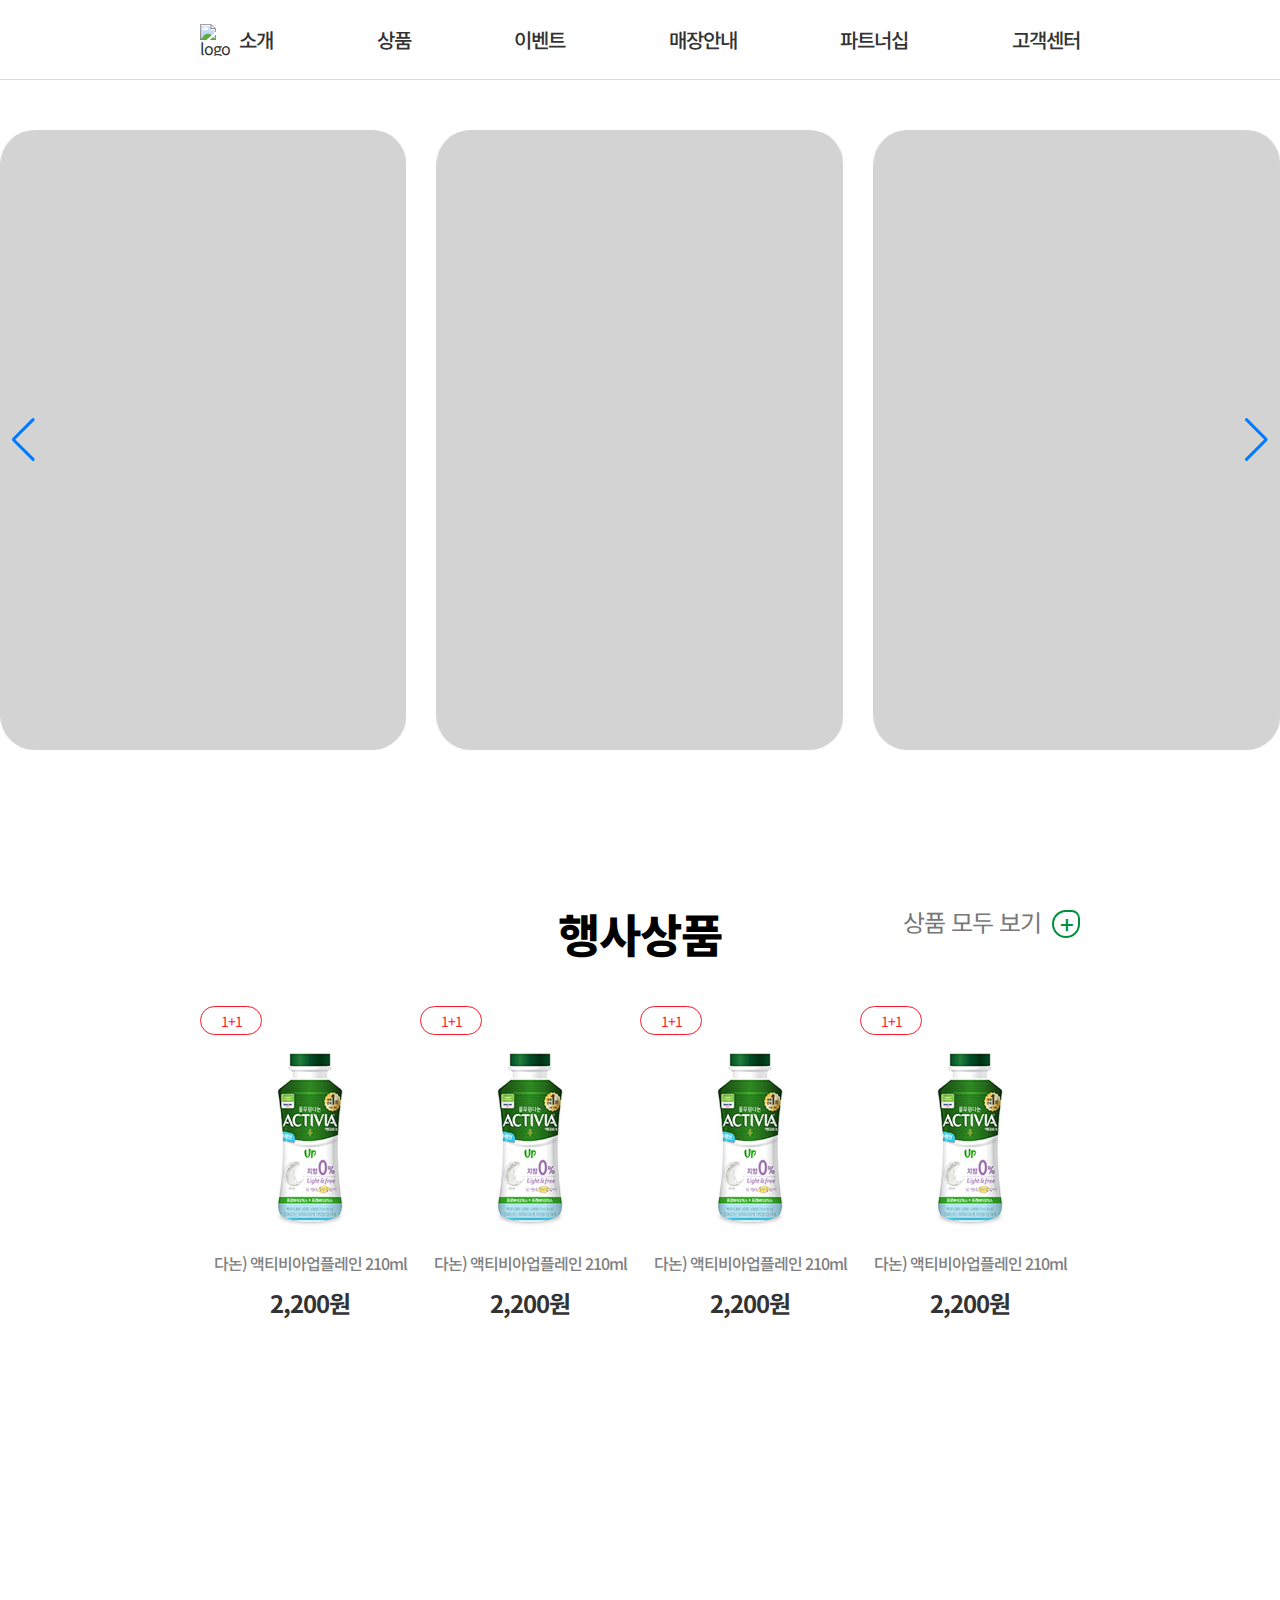
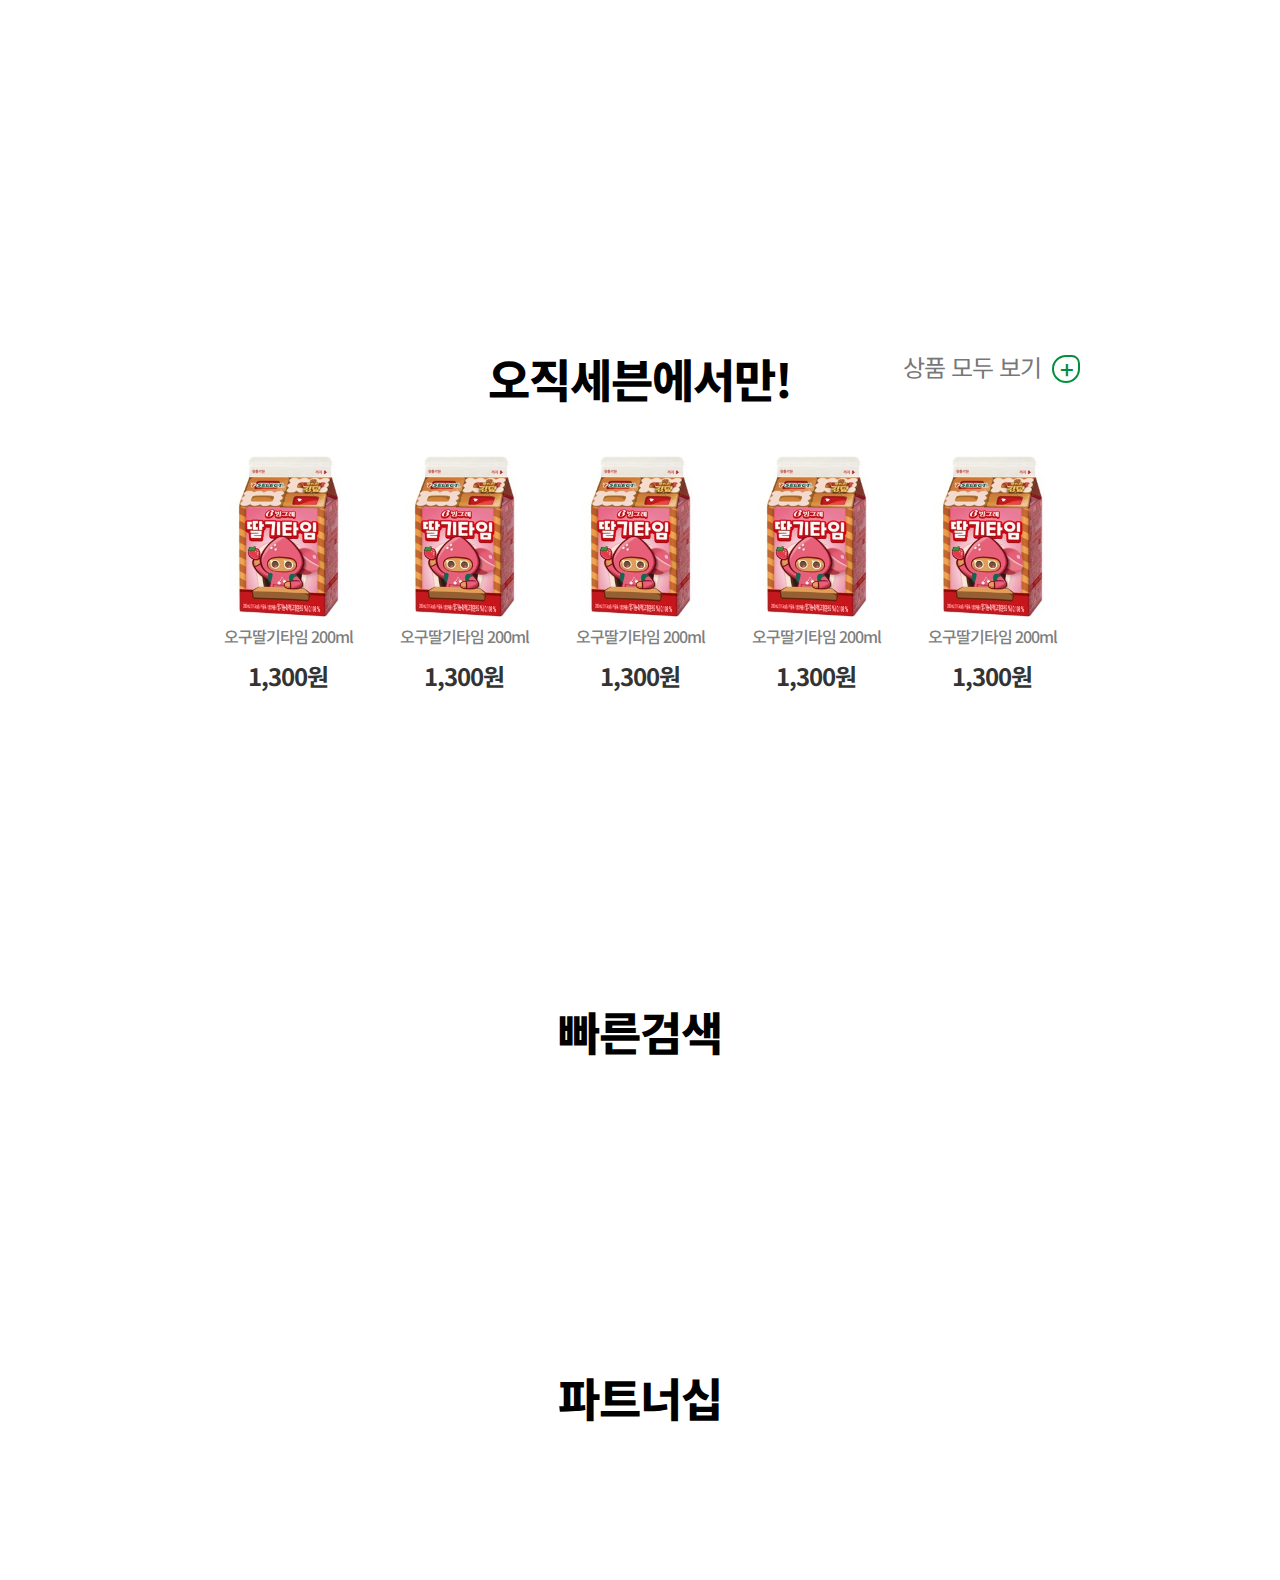
==== index.html @ aed44809 "sevenRenewal" ====
<!DOCTYPE html>
<html lang="ko">
  <head>
    <meta charset="UTF-8" />
    <meta name="viewport" content="width=device-width, initial-scale=1.0" />
    <title>세븐일레븐 리뉴얼</title>
    <link rel="preconnect" href="https://fonts.googleapis.com" />
    <link rel="preconnect" href="https://fonts.gstatic.com" crossorigin />
    <link
      href="https://fonts.googleapis.com/css2?family=Bagel+Fat+One&family=Inter:ital,opsz,wght@0,14..32,100..900;1,14..32,100..900&family=Nanum+Gothic&family=Noto+Sans+KR:wght@100..900&family=Noto+Sans:ital,wght@0,100..900;1,100..900&family=Permanent+Marker&display=swap"
      rel="stylesheet"
    />
    <link rel="stylesheet" href="css/style.css" />
    <link
      rel="stylesheet"
      href="https://cdn.jsdelivr.net/npm/swiper@11/swiper-bundle.min.css"
    />

    <script src="https://cdn.jsdelivr.net/npm/swiper@11/swiper-bundle.min.js"></script>

    <script src="/jquery-3.7.1.js"></script>
  </head>
  <body>
    <header>
      <div class="logo">
        <a href="index.html">
          <img src="" alt="logo" />
        </a>
      </div>

      <ul class="menu_wrap">
        <li><a href="sub/intro/intro.html">소개</a></li>
        <li><a href="sub/product/product.html">상품</a></li>
        <li><a href="sub/event/event.html">이벤트</a></li>
        <li><a href="sub/info/info.html">매장안내</a></li>
        <li><a href="sub/partner/partner.html">파트너십</a></li>
        <li><a href="sub/cs/cs.html">고객센터</a></li>
      </ul>
    </header>

    <section class="section_1">
      <div class="swiper">
        <div class="swiper-wrapper con_wrap">
          <div class="swiper-slide con"></div>
          <div class="swiper-slide con"></div>
          <div class="swiper-slide con"></div>
          <div class="swiper-slide con"></div>
          <div class="swiper-slide con"></div>
          <div class="swiper-slide con"></div>
        </div>

        <div class="swiper-button-prev"></div>
        <div class="swiper-button-next"></div>
      </div>
    </section>
    <section class="section_2">
      <div class="title_wrap title_2">
        <h3>행사상품</h3>
        <div class="more">
          <a href="#"
            ><span>상품 모두 보기</span>
            <div class="more_icon">+</div></a
          >
        </div>
      </div>

      <div class="con_wrap">
        <div class="con">
          <a href="sub/product/product.html"
            ><div class="icon">1+1</div>
            <img src="Img/con_1.jpg" alt="" />
            <h4>다논) 액티비아업플레인 210ml</h4>
            <h3>2,200원</h3>
          </a>
        </div>
        <div class="con">
          <a href="sub/product/product.html"
            ><div class="icon">1+1</div>
            <img src="Img/con_1.jpg" alt="" />
            <h4>다논) 액티비아업플레인 210ml</h4>
            <h3>2,200원</h3>
          </a>
        </div>
        <div class="con">
          <a href="sub/product/product.html"
            ><div class="icon">1+1</div>
            <img src="Img/con_1.jpg" alt="" />
            <h4>다논) 액티비아업플레인 210ml</h4>
            <h3>2,200원</h3>
          </a>
        </div>
        <div class="con">
          <a href="sub/product/product.html"
            ><div class="icon">1+1</div>
            <img src="Img/con_1.jpg" alt="" />
            <h4>다논) 액티비아업플레인 210ml</h4>
            <h3>2,200원</h3>
          </a>
        </div>
      </div>
    </section>
    <section class="section_3"></section>
    <section class="section_4">
      <div class="title_wrap title_4">
        <h3>오직세븐에서만!</h3>
        <div class="more">
          <a href="#"
            ><span>상품 모두 보기</span>
            <div class="more_icon">+</div></a
          >
        </div>
        <div class="con_wrap">
          <div class="con">
            <a href="sub/product/product.html">
              <img src="Img/con_1-2.png" alt="" />
              <h4>오구딸기타임 200ml</h4>
              <h3>1,300원</h3>
            </a>
          </div>
          <div class="con">
            <a href="sub/product/product.html">
              <img src="Img/con_1-2.png" alt="" />
              <h4>오구딸기타임 200ml</h4>
              <h3>1,300원</h3>
            </a>
          </div>
          <div class="con">
            <a href="sub/product/product.html">
              <img src="Img/con_1-2.png" alt="" />
              <h4>오구딸기타임 200ml</h4>
              <h3>1,300원</h3>
            </a>
          </div>
          <div class="con">
            <a href="sub/product/product.html">
              <img src="Img/con_1-2.png" alt="" />
              <h4>오구딸기타임 200ml</h4>
              <h3>1,300원</h3>
            </a>
          </div>
          <div class="con">
            <a href="sub/product/product.html">
              <img src="Img/con_1-2.png" alt="" />
              <h4>오구딸기타임 200ml</h4>
              <h3>1,300원</h3>
            </a>
          </div>
        </div>
      </div>
    </section>
    <section class="section_5">
      <div class="title_wrap title_5">
        <h3>빠른검색</h3>
      </div>
    </section>
    <section class="section_6">
      <div class="title_wrap title_6"><h3>파트너십</h3></div>
    </section>
    <footer></footer>
    <script src="js/main.js"></script>
  </body>
</html>
---- css/style.css ----
@import url(reset.css);
@import url(common.css);

header {
  height: 80px;
  width: 100%;
  display: flex;
  justify-content: space-between;
  align-items: center;
  border-bottom: 1px solid #dbdbdb;
}

.menu_wrap {
  display: flex;
  width: 980px;
  justify-content: space-between;
  font-size: 20px;
  font-weight: 500;
}

/* header end */

.section_1 {
  padding: 50px 0 0 0;
}

.section_1 .con {
  width: 988px;
  height: 620px;
  background-color: lightgrey;
  border-radius: 34px;
}

/* section_1 end */

.section_2 .con_wrap {
  display: flex;
  justify-content: space-between;
  margin-top: 50px;
}

.section_2 .con {
  width: 340px;
  position: relative;
}

.section_2 .icon {
  width: 62px;
  height: 29px;
  font-size: 14px;
  color: #fb182a;
  display: flex;
  justify-content: center;
  align-items: center;
  border-radius: 50px;
  border: 1px solid #fb182a;
}

.section_2 .con h4 {
  font-size: 16px;
  font-weight: 500;
  text-align: center;
  color: #808080;
}

.section_2 .con h3 {
  font-size: 24px;
  font-weight: 700;
  text-align: center;
  margin-top: 20px;
  color: #333;
}
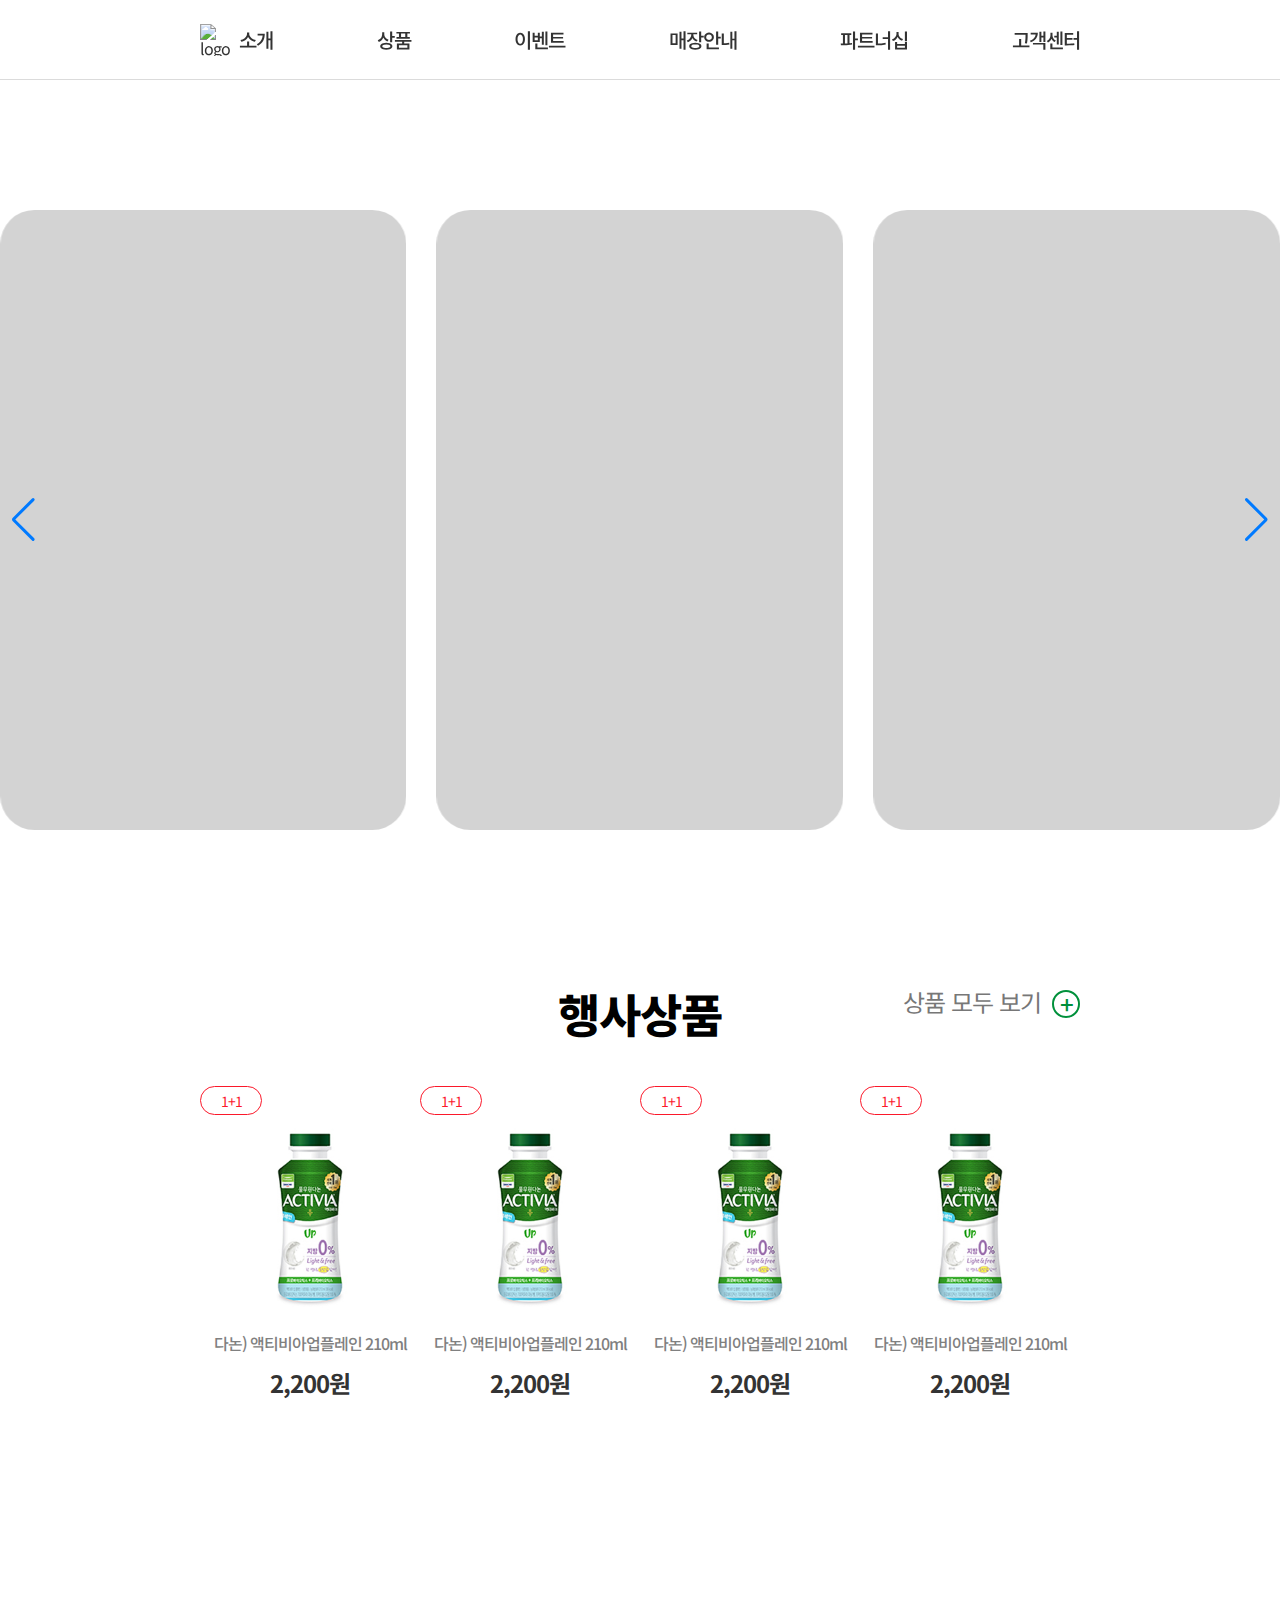
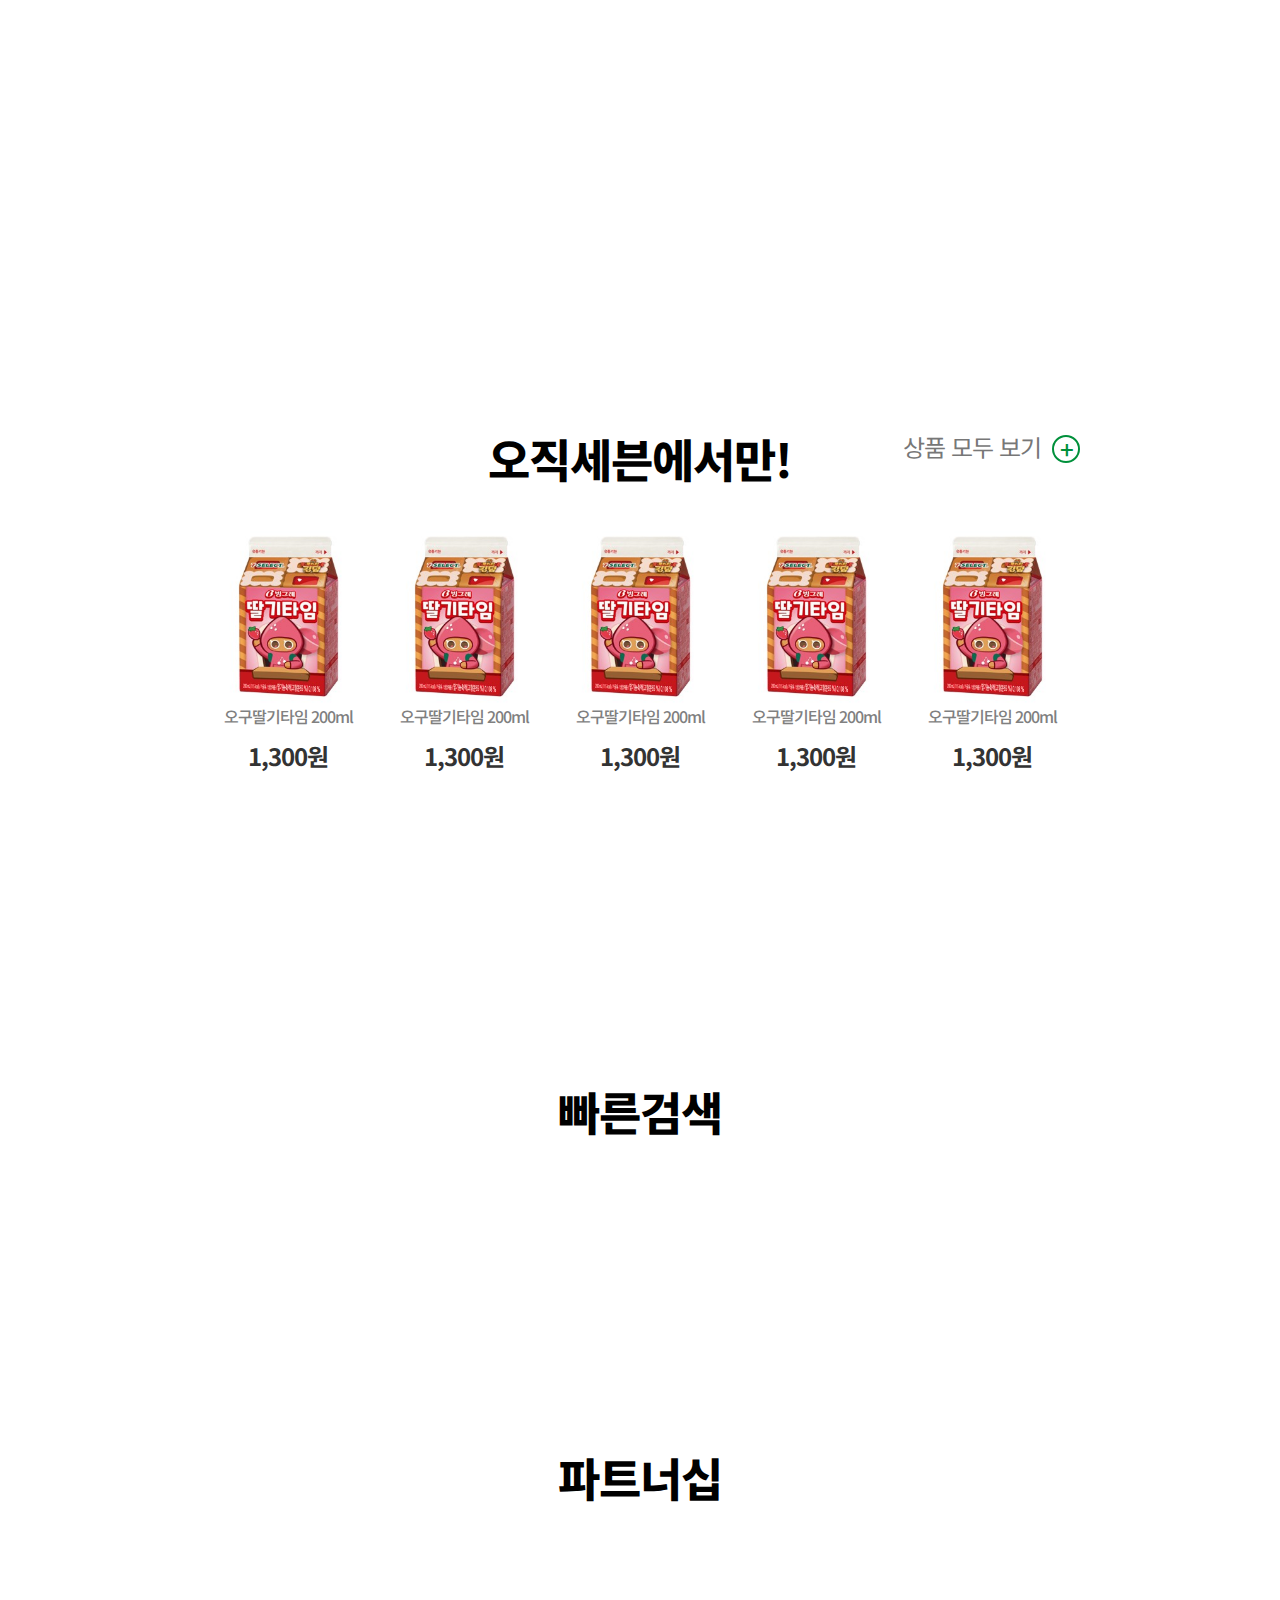
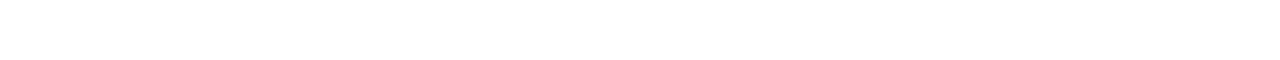
==== commit e3f28fd9: "query" ====
--- a/index.html
+++ b/index.html
@@ -19,6 +19,7 @@
     <script src="https://cdn.jsdelivr.net/npm/swiper@11/swiper-bundle.min.js"></script>
 
     <script src="/jquery-3.7.1.js"></script>
+    <script src="js/main.js"></script>
   </head>
   <body>
     <header>
@@ -36,10 +37,14 @@
         <li><a href="sub/partner/partner.html">파트너십</a></li>
         <li><a href="sub/cs/cs.html">고객센터</a></li>
       </ul>
+
+      <ul class="lnb">
+        <li>MENU</li>
+      </ul>
     </header>
 
     <section class="section_1">
-      <div class="swiper">
+      <div class="swiper main_banner">
         <div class="swiper-wrapper con_wrap">
           <div class="swiper-slide con"></div>
           <div class="swiper-slide con"></div>
@@ -59,7 +64,7 @@
         <div class="more">
           <a href="#"
             ><span>상품 모두 보기</span>
-            <div class="more_icon">+</div></a
+            <div class="more_icon"><span>+</span></div></a
           >
         </div>
       </div>
@@ -157,6 +162,6 @@
       <div class="title_wrap title_6"><h3>파트너십</h3></div>
     </section>
     <footer></footer>
-    <script src="js/main.js"></script>
+    <script src="js/main_swiper.js"></script>
   </body>
 </html>
--- a/css/style.css
+++ b/css/style.css
@@ -8,6 +8,10 @@
   justify-content: space-between;
   align-items: center;
   border-bottom: 1px solid #dbdbdb;
+  position: relative;
+  z-index: 10;
+  background-color: rgba(255, 255, 255, 0.7);
+  backdrop-filter: blur(3px);
 }
 
 .menu_wrap {
@@ -18,10 +22,27 @@
   font-weight: 500;
 }
 
+.lnb {
+  width: 100%;
+  height: 0px;
+  background-color: #dbdbdb;
+  position: absolute;
+  top: 80px;
+  left: 0;
+  overflow: hidden;
+  transition: 0.2s;
+}
+
+.header_active {
+  position: fixed;
+  top: 0;
+  left: 0;
+}
+
 /* header end */
 
 .section_1 {
-  padding: 50px 0 0 0;
+  padding: 130px 0 0 0;
 }
 
 .section_1 .con {
@@ -32,41 +53,3 @@
 }
 
 /* section_1 end */
-
-.section_2 .con_wrap {
-  display: flex;
-  justify-content: space-between;
-  margin-top: 50px;
-}
-
-.section_2 .con {
-  width: 340px;
-  position: relative;
-}
-
-.section_2 .icon {
-  width: 62px;
-  height: 29px;
-  font-size: 14px;
-  color: #fb182a;
-  display: flex;
-  justify-content: center;
-  align-items: center;
-  border-radius: 50px;
-  border: 1px solid #fb182a;
-}
-
-.section_2 .con h4 {
-  font-size: 16px;
-  font-weight: 500;
-  text-align: center;
-  color: #808080;
-}
-
-.section_2 .con h3 {
-  font-size: 24px;
-  font-weight: 700;
-  text-align: center;
-  margin-top: 20px;
-  color: #333;
-}
